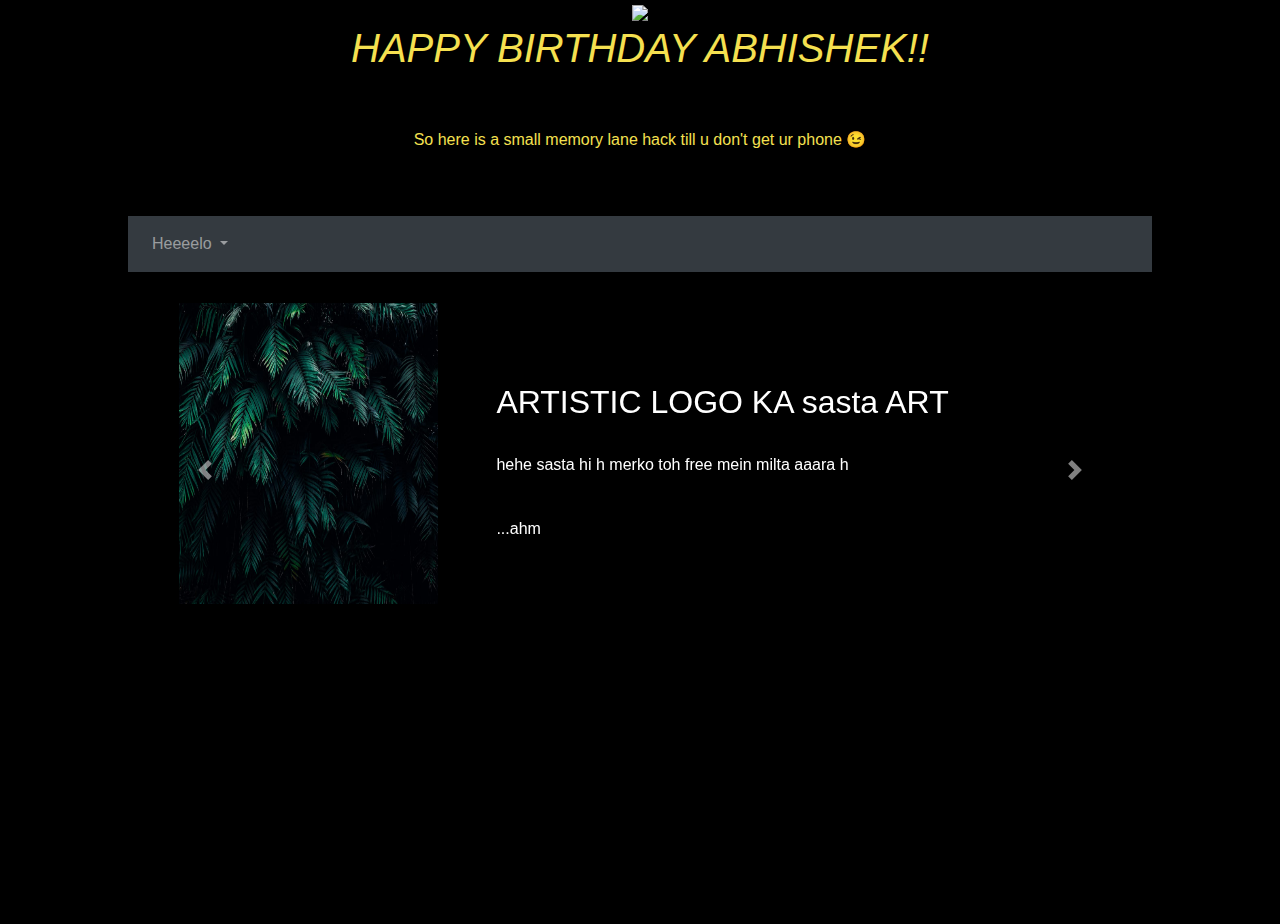
==== index.html @ fbf51771 "first commit" ====
<!DOCTYPE html>
<html>

<head>
  <meta charset="utf-8">
  <title>Happy Birthday</title>

  <link rel="icon" href="favicon.ico">

  <!-- bootstrap-->
  <link rel="stylesheet" href="https://maxcdn.bootstrapcdn.com/bootstrap/4.0.0/css/bootstrap.min.css" rel="nofollow" integrity="sha384-Gn5384xqQ1aoWXA+058RXPxPg6fy4IWvTNh0E263XmFcJlSAwiGgFAW/dAiS6JXm" crossorigin="anonymous">
  <script src="https://code.jquery.com/jquery-3.2.1.slim.min.js" integrity="sha384-KJ3o2DKtIkvYIK3UENzmM7KCkRr/rE9/Qpg6aAZGJwFDMVNA/GpGFF93hXpG5KkN" crossorigin="anonymous"></script>
  <script src="https://cdnjs.cloudflare.com/ajax/libs/popper.js/1.12.9/umd/popper.min.js" integrity="sha384-ApNbgh9B+Y1QKtv3Rn7W3mgPxhU9K/ScQsAP7hUibX39j7fakFPskvXusvfa0b4Q" crossorigin="anonymous"></script>
  <script src="https://maxcdn.bootstrapcdn.com/bootstrap/4.0.0/js/bootstrap.min.js" integrity="sha384-JZR6Spejh4U02d8jOt6vLEHfe/JQGiRRSQQxSfFWpi1MquVdAyjUar5+76PVCmYl" crossorigin="anonymous"></script>
  <script src="https://code.jquery.com/jquery-3.4.1.slim.min.js" integrity="sha384-J6qa4849blE2+poT4WnyKhv5vZF5SrPo0iEjwBvKU7imGFAV0wwj1yYfoRSJoZ+n" crossorigin="anonymous"></script>
  <script src="https://cdn.jsdelivr.net/npm/popper.js@1.16.0/dist/umd/popper.min.js" integrity="sha384-Q6E9RHvbIyZFJoft+2mJbHaEWldlvI9IOYy5n3zV9zzTtmI3UksdQRVvoxMfooAo" crossorigin="anonymous"></script>
  <script src="https://stackpath.bootstrapcdn.com/bootstrap/5.0.0-alpha1/js/bootstrap.min.js" integrity="sha384-oesi62hOLfzrys4LxRF63OJCXdXDipiYWBnvTl9Y9/TRlw5xlKIEHpNyvvDShgf/" crossorigin="anonymous"></script>

  <!--   -->


  <script src="https://cdnjs.cloudflare.com/ajax/libs/popper.js/1.12.9/umd/popper.min.js" integrity="sha384-ApNbgh9B+Y1QKtv3Rn7W3mgPxhU9K/ScQsAP7hUibX39j7fakFPskvXusvfa0b4Q" crossorigin="anonymous"></script>

  <!--   -->

  <link rel="preconnect" href="https://fonts.googleapis.com">
  <link rel="preconnect" href="https://fonts.gstatic.com" crossorigin>
  <script src="https://kit.fontawesome.com/4dca7e4e82.js" crossorigin="anonymous"></script>
  <link href="https://fonts.googleapis.com/css2?family=Montserrat+Alternates&family=Ubuntu&display=swap" rel="stylesheet">


  <!--  icons  -->
  <link rel="stylesheet" href="https://cdnjs.cloudflare.com/ajax/libs/font-awesome/4.7.0/css/font-awesome.min.css">

  <link rel="stylesheet" href="css/styles.css">
  <script type="text/javascript" src="javaEJ\script.js"></script>
</head>


<body style="background-color: black;">

  <div class="container">
    <!-- navbar -->

    <div class="pos-f-t">
      <div class="collapse" id="navbarToggleExternalContent">
        <div class="bg-dark p-4">
          <h4 class="text-white">Collapsed content</h4>
          <span class="text-muted">Toggleable via the navbar brand.</span>
        </div>
      </div>
      <nav class="navbar fixed-top navbar-dark bg-dark">
        <button class="navbar-toggler" type="button" data-toggle="collapse" data-target="#navbarToggleExternalContent" aria-controls="navbarToggleExternalContent" aria-expanded="false" aria-label="Toggle navigation">
          <span class="navbar-toggler-icon"></span>
        </button>
      </nav>
    </div>
  </div>


  <!--happy birthday -->
  <section class="Happy Birthday" style="  margin-left:10%; margin-right: 10%; height:80%">

    <div style="text-align:center; background-color:black;">

      <img src="images\_minion_main1.gif" alt=" " style="width:50%; height: auto;  ">
      <h1 style="color:#f5e050; font-size:add_size;"><em>HAPPY BIRTHDAY ABHISHEK!!</em></h1>
      <br><br>
      <p style="color:#f5e050;">So here is a small memory lane hack till u don't get ur phone &#128521;</p>
      <br>
      <br>
    </div>

    <nav class="navbar navbar-expand-lg navbar-dark bg-dark">

      <div class="collapse navbar-collapse" id="navbarNavDropdown" style="color:white;">
        <ul class="navbar-nav">




          <li class="nav-item dropdown">
            <a class="nav-link dropdown-toggle" href="#" id="navbarDropdownMenuLink" data-toggle="dropdown" aria-haspopup="true" aria-expanded="false">
              Heeeelo
            </a>
            <div class="dropdown-menu" aria-labelledby="navbarDropdownMenuLink">
              <a class="dropdown-item" href="art.html">Art</a>
              <a class="dropdown-item" href="metameme.html">MeMeta</a>
              <a class="dropdown-item" href="ss.html">Chats</a>
              <a class="dropdown-item" href="thischuti.html">Break</a>
              <a class="dropdown-item" href="binge.html">S Show</a>
              <a class="dropdown-item" href="zoo.html">Zoo</a>

            </div>
          </li>

        </ul>
      </div>
    </nav>

  </section>


  <!-- collage -->


  <section style="background-color:black; margin-left:10%; margin-right: 10%; color:white; padding-bottom:20%;">
    <div id="abhichoose" class="carousel slide" data-ride="false">
      <div class="carousel-inner">

        <div class="carousel-item active">
          <a href="art.html">
            <div class="row">
              <div class="col-4" style="align:right;">
                <img src="images1\art-plant.jpg" alt="ART" width=200px; height=300px; style="margin:0;">
              </div>
              <div class="col-8" style="margin-top: 80px; margin-bottom: 80px; color:white; text-align:left;">
                <h2>ARTISTIC LOGO KA sasta ART</h2>
                <br>
                <p>hehe sasta hi h merko toh free mein milta aaara h</p>
                <br>
                <p>...ahm</p>
              </div>
            </div>
          </a>
        </div>


        <div class="carousel-item ">
          <a href="metameme.html">
            <div class="row">
              <div class="col-4">
                <img src="images\meta.jpg" alt="ART" width=200px; height=300px; style="margin:0;">
              </div>
              <div class="col-8" style="margin-top: 80px; margin-bottom: 80px;color:white; text-align:left;">
                <h2>MeMe and Meta</h2>
                <br>
                <p>something making and breaking inside u..</p>
                <br>
                <p>(plus mere liye toh dono hasne k hi sources h{EVIL LAUGHTER})</p>
              </div>
            </div>
          </a>
        </div>


        <div class="carousel-item">
          <a href="ss.html">
            <div class="row">
              <div class="col-4" style="align:right;">
                <img src="images2\ss a24.png" alt="ART" width=200px; height=300px; style="margin:0;">
              </div>
              <div class="col-8" style="margin-top: 80px; margin-bottom: 80px; color:white; text-align:left;">
                <h2> Chats</h2>
                <br>
                <p>Cause u should never forget ur identity</p>
                <br>
                <p> For Chomu Insan</p>
              </div>
            </div>
          </a>
        </div>




        <div class="carousel-item">
          <a href="thischuti.html">
            <div class="row">
              <div class="col-4" style="align:right;">
                <img src="images4\thischuti36.png" alt="ART" width=200px; height=300px; style="margin:0;">
              </div>
              <div class="col-8" style="margin-top: 80px; margin-bottom: 80px; color:white; text-align:left;">
                <h2> Pichli Azadi</h2>
                <br>
                <p>u can relive some moments of this chuti</p>
                <br>
                <p> kyonki aur kuch h bhi ni na hath mein (hehe) </p>
              </div>
            </div>
          </a>
        </div>

        <div class="carousel-item">
          <a href="binge.html">
            <div class="row">
              <div class="col-4" style="align:right;">
                <img src="images4\thischuti44.png" alt="ART" width=200px; height=300px; style="margin:0;">
              </div>
              <div class="col-8" style="margin-top: 80px; margin-bottom: 80px; color:white; text-align:left;">
                <h2> BINGE WATCHING</h2>
                <br>
                <p>Some series with food for u.</p>
                <br>
                <p>I know nda mein bhot mil jata hoga </p>
                <br>
                <p>But still...</p>
              </div>
            </div>
          </a>
        </div>


        <div class="carousel-item">
          <a href="zoo.html">
            <div class="row">
              <div class="col-4" style="align:right;">
                <img src="images4\thischuti26.jpg" alt="ART" width=200px; height=300px; style="margin:0;">
              </div>
              <div class="col-8" style="margin-top: 80px; margin-bottom: 80px; color:white; text-align:left;">
                <h2> ZOO</h2>
                <br>
                <p><em>EVIL LAUGHTER</em></p>
                <br>

              </div>
            </div>
          </a>
        </div>



      </div>
      <a class="carousel-control-prev" href="#abhichoose" role="button" data-slide="prev">
        <span class="carousel-control-prev-icon"></span>
      </a>
      <a class="carousel-control-next" href="#abhichoose" role="button" data-slide="next">
        <span class="carousel-control-next-icon"></span>
      </a>
    </div>
  </section>






</body>

</html>
---- css/styles.css ----
img {
  width: 90%;
  height: 90%;
}

.carousel-item {
  padding: 3% 5%;
}

.picture {
  padding: 2px;
  padding-left: 2px;
  padding-right: 2px;
}

/* The grid: Four equal columns that floats next to each other */
.column {
  float: left;
  width: 25%;
  padding: 10px;
}

/* Style the images inside the grid */
.column img {
  opacity: 0.8;
  cursor: pointer;
}

.column img:hover {
  opacity: 1;
}

/* Clear floats after the columns */
.row:after {
  content: "";
  display: table;
  clear: both;
}

/* The expanding image container (positioning is needed to position the close button and the text) */
.container {
  position: relative;
  display: none;
}

/* Expanding image text */
#imgtext {
  position: absolute;
  bottom: 15px;
  left: 15px;
  color: white;
  font-size: 20px;
}

/* Closable button inside the image */
.closebtn {
  position: absolute;
  top: 10px;
  right: 15px;
  color: white;
  font-size: 35px;
  cursor: pointer;
}

.enlarge {
  position: absolute;
  position: fixed;
  top: 25%;
  left: 25%;
  /* WARN */
  height: 80%;
  width: auto;
  align: center;
}

.pics {
  border: 5px solid;
  border-color: #aaa9ad;
  border-width: medium;
}

.middle {

  font-size-adjust: 0.4;
  transition: .5s ease;
  position: absolute;
  top:90%;
  left: 10%;
  z-index: 2;
  text-align: center;
  color: red;
}

.pic-msg:hover .pics {
  opacity: 0.3;
}

.pic-msg:hover .middle {
  opacity: 1;
}
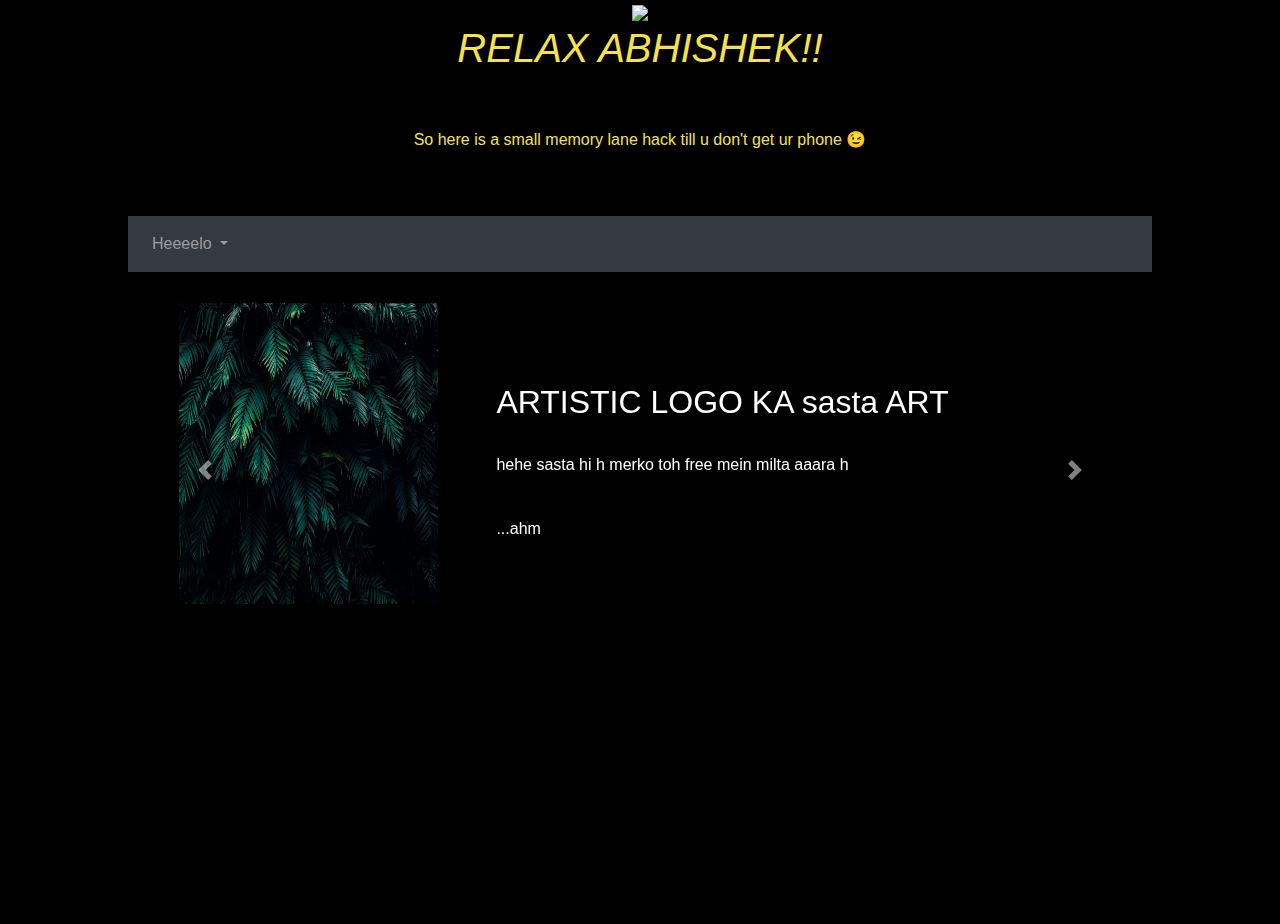
==== commit ee92a36b: "Update index.html" ====
--- a/index.html
+++ b/index.html
@@ -1,240 +1,240 @@
-<!DOCTYPE html>
-<html>
-
-<head>
-  <meta charset="utf-8">
-  <title>Happy Birthday</title>
-
-  <link rel="icon" href="favicon.ico">
-
-  <!-- bootstrap-->
-  <link rel="stylesheet" href="https://maxcdn.bootstrapcdn.com/bootstrap/4.0.0/css/bootstrap.min.css" rel="nofollow" integrity="sha384-Gn5384xqQ1aoWXA+058RXPxPg6fy4IWvTNh0E263XmFcJlSAwiGgFAW/dAiS6JXm" crossorigin="anonymous">
-  <script src="https://code.jquery.com/jquery-3.2.1.slim.min.js" integrity="sha384-KJ3o2DKtIkvYIK3UENzmM7KCkRr/rE9/Qpg6aAZGJwFDMVNA/GpGFF93hXpG5KkN" crossorigin="anonymous"></script>
-  <script src="https://cdnjs.cloudflare.com/ajax/libs/popper.js/1.12.9/umd/popper.min.js" integrity="sha384-ApNbgh9B+Y1QKtv3Rn7W3mgPxhU9K/ScQsAP7hUibX39j7fakFPskvXusvfa0b4Q" crossorigin="anonymous"></script>
-  <script src="https://maxcdn.bootstrapcdn.com/bootstrap/4.0.0/js/bootstrap.min.js" integrity="sha384-JZR6Spejh4U02d8jOt6vLEHfe/JQGiRRSQQxSfFWpi1MquVdAyjUar5+76PVCmYl" crossorigin="anonymous"></script>
-  <script src="https://code.jquery.com/jquery-3.4.1.slim.min.js" integrity="sha384-J6qa4849blE2+poT4WnyKhv5vZF5SrPo0iEjwBvKU7imGFAV0wwj1yYfoRSJoZ+n" crossorigin="anonymous"></script>
-  <script src="https://cdn.jsdelivr.net/npm/popper.js@1.16.0/dist/umd/popper.min.js" integrity="sha384-Q6E9RHvbIyZFJoft+2mJbHaEWldlvI9IOYy5n3zV9zzTtmI3UksdQRVvoxMfooAo" crossorigin="anonymous"></script>
-  <script src="https://stackpath.bootstrapcdn.com/bootstrap/5.0.0-alpha1/js/bootstrap.min.js" integrity="sha384-oesi62hOLfzrys4LxRF63OJCXdXDipiYWBnvTl9Y9/TRlw5xlKIEHpNyvvDShgf/" crossorigin="anonymous"></script>
-
-  <!--   -->
-
-
-  <script src="https://cdnjs.cloudflare.com/ajax/libs/popper.js/1.12.9/umd/popper.min.js" integrity="sha384-ApNbgh9B+Y1QKtv3Rn7W3mgPxhU9K/ScQsAP7hUibX39j7fakFPskvXusvfa0b4Q" crossorigin="anonymous"></script>
-
-  <!--   -->
-
-  <link rel="preconnect" href="https://fonts.googleapis.com">
-  <link rel="preconnect" href="https://fonts.gstatic.com" crossorigin>
-  <script src="https://kit.fontawesome.com/4dca7e4e82.js" crossorigin="anonymous"></script>
-  <link href="https://fonts.googleapis.com/css2?family=Montserrat+Alternates&family=Ubuntu&display=swap" rel="stylesheet">
-
-
-  <!--  icons  -->
-  <link rel="stylesheet" href="https://cdnjs.cloudflare.com/ajax/libs/font-awesome/4.7.0/css/font-awesome.min.css">
-
-  <link rel="stylesheet" href="css/styles.css">
-  <script type="text/javascript" src="javaEJ\script.js"></script>
-</head>
-
-
-<body style="background-color: black;">
-
-  <div class="container">
-    <!-- navbar -->
-
-    <div class="pos-f-t">
-      <div class="collapse" id="navbarToggleExternalContent">
-        <div class="bg-dark p-4">
-          <h4 class="text-white">Collapsed content</h4>
-          <span class="text-muted">Toggleable via the navbar brand.</span>
-        </div>
-      </div>
-      <nav class="navbar fixed-top navbar-dark bg-dark">
-        <button class="navbar-toggler" type="button" data-toggle="collapse" data-target="#navbarToggleExternalContent" aria-controls="navbarToggleExternalContent" aria-expanded="false" aria-label="Toggle navigation">
-          <span class="navbar-toggler-icon"></span>
-        </button>
-      </nav>
-    </div>
-  </div>
-
-
-  <!--happy birthday -->
-  <section class="Happy Birthday" style="  margin-left:10%; margin-right: 10%; height:80%">
-
-    <div style="text-align:center; background-color:black;">
-
-      <img src="images\_minion_main1.gif" alt=" " style="width:50%; height: auto;  ">
-      <h1 style="color:#f5e050; font-size:add_size;"><em>HAPPY BIRTHDAY ABHISHEK!!</em></h1>
-      <br><br>
-      <p style="color:#f5e050;">So here is a small memory lane hack till u don't get ur phone &#128521;</p>
-      <br>
-      <br>
-    </div>
-
-    <nav class="navbar navbar-expand-lg navbar-dark bg-dark">
-
-      <div class="collapse navbar-collapse" id="navbarNavDropdown" style="color:white;">
-        <ul class="navbar-nav">
-
-
-
-
-          <li class="nav-item dropdown">
-            <a class="nav-link dropdown-toggle" href="#" id="navbarDropdownMenuLink" data-toggle="dropdown" aria-haspopup="true" aria-expanded="false">
-              Heeeelo
-            </a>
-            <div class="dropdown-menu" aria-labelledby="navbarDropdownMenuLink">
-              <a class="dropdown-item" href="art.html">Art</a>
-              <a class="dropdown-item" href="metameme.html">MeMeta</a>
-              <a class="dropdown-item" href="ss.html">Chats</a>
-              <a class="dropdown-item" href="thischuti.html">Break</a>
-              <a class="dropdown-item" href="binge.html">S Show</a>
-              <a class="dropdown-item" href="zoo.html">Zoo</a>
-
-            </div>
-          </li>
-
-        </ul>
-      </div>
-    </nav>
-
-  </section>
-
-
-  <!-- collage -->
-
-
-  <section style="background-color:black; margin-left:10%; margin-right: 10%; color:white; padding-bottom:20%;">
-    <div id="abhichoose" class="carousel slide" data-ride="false">
-      <div class="carousel-inner">
-
-        <div class="carousel-item active">
-          <a href="art.html">
-            <div class="row">
-              <div class="col-4" style="align:right;">
-                <img src="images1\art-plant.jpg" alt="ART" width=200px; height=300px; style="margin:0;">
-              </div>
-              <div class="col-8" style="margin-top: 80px; margin-bottom: 80px; color:white; text-align:left;">
-                <h2>ARTISTIC LOGO KA sasta ART</h2>
-                <br>
-                <p>hehe sasta hi h merko toh free mein milta aaara h</p>
-                <br>
-                <p>...ahm</p>
-              </div>
-            </div>
-          </a>
-        </div>
-
-
-        <div class="carousel-item ">
-          <a href="metameme.html">
-            <div class="row">
-              <div class="col-4">
-                <img src="images\meta.jpg" alt="ART" width=200px; height=300px; style="margin:0;">
-              </div>
-              <div class="col-8" style="margin-top: 80px; margin-bottom: 80px;color:white; text-align:left;">
-                <h2>MeMe and Meta</h2>
-                <br>
-                <p>something making and breaking inside u..</p>
-                <br>
-                <p>(plus mere liye toh dono hasne k hi sources h{EVIL LAUGHTER})</p>
-              </div>
-            </div>
-          </a>
-        </div>
-
-
-        <div class="carousel-item">
-          <a href="ss.html">
-            <div class="row">
-              <div class="col-4" style="align:right;">
-                <img src="images2\ss a24.png" alt="ART" width=200px; height=300px; style="margin:0;">
-              </div>
-              <div class="col-8" style="margin-top: 80px; margin-bottom: 80px; color:white; text-align:left;">
-                <h2> Chats</h2>
-                <br>
-                <p>Cause u should never forget ur identity</p>
-                <br>
-                <p> For Chomu Insan</p>
-              </div>
-            </div>
-          </a>
-        </div>
-
-
-
-
-        <div class="carousel-item">
-          <a href="thischuti.html">
-            <div class="row">
-              <div class="col-4" style="align:right;">
-                <img src="images4\thischuti36.png" alt="ART" width=200px; height=300px; style="margin:0;">
-              </div>
-              <div class="col-8" style="margin-top: 80px; margin-bottom: 80px; color:white; text-align:left;">
-                <h2> Pichli Azadi</h2>
-                <br>
-                <p>u can relive some moments of this chuti</p>
-                <br>
-                <p> kyonki aur kuch h bhi ni na hath mein (hehe) </p>
-              </div>
-            </div>
-          </a>
-        </div>
-
-        <div class="carousel-item">
-          <a href="binge.html">
-            <div class="row">
-              <div class="col-4" style="align:right;">
-                <img src="images4\thischuti44.png" alt="ART" width=200px; height=300px; style="margin:0;">
-              </div>
-              <div class="col-8" style="margin-top: 80px; margin-bottom: 80px; color:white; text-align:left;">
-                <h2> BINGE WATCHING</h2>
-                <br>
-                <p>Some series with food for u.</p>
-                <br>
-                <p>I know nda mein bhot mil jata hoga </p>
-                <br>
-                <p>But still...</p>
-              </div>
-            </div>
-          </a>
-        </div>
-
-
-        <div class="carousel-item">
-          <a href="zoo.html">
-            <div class="row">
-              <div class="col-4" style="align:right;">
-                <img src="images4\thischuti26.jpg" alt="ART" width=200px; height=300px; style="margin:0;">
-              </div>
-              <div class="col-8" style="margin-top: 80px; margin-bottom: 80px; color:white; text-align:left;">
-                <h2> ZOO</h2>
-                <br>
-                <p><em>EVIL LAUGHTER</em></p>
-                <br>
-
-              </div>
-            </div>
-          </a>
-        </div>
-
-
-
-      </div>
-      <a class="carousel-control-prev" href="#abhichoose" role="button" data-slide="prev">
-        <span class="carousel-control-prev-icon"></span>
-      </a>
-      <a class="carousel-control-next" href="#abhichoose" role="button" data-slide="next">
-        <span class="carousel-control-next-icon"></span>
-      </a>
-    </div>
-  </section>
-
-
-
-
-
-
-</body>
-
-</html>
+<!DOCTYPE html>
+<html>
+
+<head>
+  <meta charset="utf-8">
+  <title>Relax</title>
+
+  <link rel="icon" href="favicon.ico">
+
+  <!-- bootstrap-->
+  <link rel="stylesheet" href="https://maxcdn.bootstrapcdn.com/bootstrap/4.0.0/css/bootstrap.min.css" rel="nofollow" integrity="sha384-Gn5384xqQ1aoWXA+058RXPxPg6fy4IWvTNh0E263XmFcJlSAwiGgFAW/dAiS6JXm" crossorigin="anonymous">
+  <script src="https://code.jquery.com/jquery-3.2.1.slim.min.js" integrity="sha384-KJ3o2DKtIkvYIK3UENzmM7KCkRr/rE9/Qpg6aAZGJwFDMVNA/GpGFF93hXpG5KkN" crossorigin="anonymous"></script>
+  <script src="https://cdnjs.cloudflare.com/ajax/libs/popper.js/1.12.9/umd/popper.min.js" integrity="sha384-ApNbgh9B+Y1QKtv3Rn7W3mgPxhU9K/ScQsAP7hUibX39j7fakFPskvXusvfa0b4Q" crossorigin="anonymous"></script>
+  <script src="https://maxcdn.bootstrapcdn.com/bootstrap/4.0.0/js/bootstrap.min.js" integrity="sha384-JZR6Spejh4U02d8jOt6vLEHfe/JQGiRRSQQxSfFWpi1MquVdAyjUar5+76PVCmYl" crossorigin="anonymous"></script>
+  <script src="https://code.jquery.com/jquery-3.4.1.slim.min.js" integrity="sha384-J6qa4849blE2+poT4WnyKhv5vZF5SrPo0iEjwBvKU7imGFAV0wwj1yYfoRSJoZ+n" crossorigin="anonymous"></script>
+  <script src="https://cdn.jsdelivr.net/npm/popper.js@1.16.0/dist/umd/popper.min.js" integrity="sha384-Q6E9RHvbIyZFJoft+2mJbHaEWldlvI9IOYy5n3zV9zzTtmI3UksdQRVvoxMfooAo" crossorigin="anonymous"></script>
+  <script src="https://stackpath.bootstrapcdn.com/bootstrap/5.0.0-alpha1/js/bootstrap.min.js" integrity="sha384-oesi62hOLfzrys4LxRF63OJCXdXDipiYWBnvTl9Y9/TRlw5xlKIEHpNyvvDShgf/" crossorigin="anonymous"></script>
+
+  <!--   -->
+
+
+  <script src="https://cdnjs.cloudflare.com/ajax/libs/popper.js/1.12.9/umd/popper.min.js" integrity="sha384-ApNbgh9B+Y1QKtv3Rn7W3mgPxhU9K/ScQsAP7hUibX39j7fakFPskvXusvfa0b4Q" crossorigin="anonymous"></script>
+
+  <!--   -->
+
+  <link rel="preconnect" href="https://fonts.googleapis.com">
+  <link rel="preconnect" href="https://fonts.gstatic.com" crossorigin>
+  <script src="https://kit.fontawesome.com/4dca7e4e82.js" crossorigin="anonymous"></script>
+  <link href="https://fonts.googleapis.com/css2?family=Montserrat+Alternates&family=Ubuntu&display=swap" rel="stylesheet">
+
+
+  <!--  icons  -->
+  <link rel="stylesheet" href="https://cdnjs.cloudflare.com/ajax/libs/font-awesome/4.7.0/css/font-awesome.min.css">
+
+  <link rel="stylesheet" href="css/styles.css">
+  <script type="text/javascript" src="javaEJ\script.js"></script>
+</head>
+
+
+<body style="background-color: black;">
+
+  <div class="container">
+    <!-- navbar -->
+
+    <div class="pos-f-t">
+      <div class="collapse" id="navbarToggleExternalContent">
+        <div class="bg-dark p-4">
+          <h4 class="text-white">Collapsed content</h4>
+          <span class="text-muted">Toggleable via the navbar brand.</span>
+        </div>
+      </div>
+      <nav class="navbar fixed-top navbar-dark bg-dark">
+        <button class="navbar-toggler" type="button" data-toggle="collapse" data-target="#navbarToggleExternalContent" aria-controls="navbarToggleExternalContent" aria-expanded="false" aria-label="Toggle navigation">
+          <span class="navbar-toggler-icon"></span>
+        </button>
+      </nav>
+    </div>
+  </div>
+
+
+  <!--happy birthday -->
+  <section class="Happy Birthday" style="  margin-left:10%; margin-right: 10%; height:80%">
+
+    <div style="text-align:center; background-color:black;">
+
+      <img src="https://media1.giphy.com/media/VNNyo3QioK6re/giphy.gif?cid=ecf05e47jwo95i82n3gigkjxvmj5pke21gx1do2wjqpyw98r&rid=giphy.gif&ct=g" alt=" " style="width:50%; height: auto;  ">
+      <h1 style="color:#f5e050; font-size:add_size;"><em>RELAX ABHISHEK!!</em></h1>
+      <br><br>
+      <p style="color:#f5e050;">So here is a small memory lane hack till u don't get ur phone &#128521;</p>
+      <br>
+      <br>
+    </div>
+
+    <nav class="navbar navbar-expand-lg navbar-dark bg-dark">
+
+      <div class="collapse navbar-collapse" id="navbarNavDropdown" style="color:white;">
+        <ul class="navbar-nav">
+
+
+
+
+          <li class="nav-item dropdown">
+            <a class="nav-link dropdown-toggle" href="#" id="navbarDropdownMenuLink" data-toggle="dropdown" aria-haspopup="true" aria-expanded="false">
+              Heeeelo
+            </a>
+            <div class="dropdown-menu" aria-labelledby="navbarDropdownMenuLink">
+              <a class="dropdown-item" href="art.html">Art</a>
+              <a class="dropdown-item" href="metameme.html">MeMeta</a>
+              <a class="dropdown-item" href="ss.html">Chats</a>
+              <a class="dropdown-item" href="thischuti.html">Break</a>
+              <a class="dropdown-item" href="binge.html">S Show</a>
+              <a class="dropdown-item" href="zoo.html">Zoo</a>
+
+            </div>
+          </li>
+
+        </ul>
+      </div>
+    </nav>
+
+  </section>
+
+
+  <!-- collage -->
+
+
+  <section style="background-color:black; margin-left:10%; margin-right: 10%; color:white; padding-bottom:20%;">
+    <div id="abhichoose" class="carousel slide" data-ride="false">
+      <div class="carousel-inner">
+
+        <div class="carousel-item active">
+          <a href="art.html">
+            <div class="row">
+              <div class="col-4" style="align:right;">
+                <img src="images1\art-plant.jpg" alt="ART" width=200px; height=300px; style="margin:0;">
+              </div>
+              <div class="col-8" style="margin-top: 80px; margin-bottom: 80px; color:white; text-align:left;">
+                <h2>ARTISTIC LOGO KA sasta ART</h2>
+                <br>
+                <p>hehe sasta hi h merko toh free mein milta aaara h</p>
+                <br>
+                <p>...ahm</p>
+              </div>
+            </div>
+          </a>
+        </div>
+
+
+        <div class="carousel-item ">
+          <a href="metameme.html">
+            <div class="row">
+              <div class="col-4">
+                <img src="images\meta.jpg" alt="ART" width=200px; height=300px; style="margin:0;">
+              </div>
+              <div class="col-8" style="margin-top: 80px; margin-bottom: 80px;color:white; text-align:left;">
+                <h2>MeMe and Meta</h2>
+                <br>
+                <p>something making and breaking inside u..</p>
+                <br>
+                <p>(plus mere liye toh dono hasne k hi sources h{EVIL LAUGHTER})</p>
+              </div>
+            </div>
+          </a>
+        </div>
+
+
+        <div class="carousel-item">
+          <a href="ss.html">
+            <div class="row">
+              <div class="col-4" style="align:right;">
+                <img src="images2\ss a24.png" alt="ART" width=200px; height=300px; style="margin:0;">
+              </div>
+              <div class="col-8" style="margin-top: 80px; margin-bottom: 80px; color:white; text-align:left;">
+                <h2> Chats</h2>
+                <br>
+                <p>Cause u should never forget ur identity</p>
+                <br>
+                <p> For Chomu Insan</p>
+              </div>
+            </div>
+          </a>
+        </div>
+
+
+
+
+        <div class="carousel-item">
+          <a href="thischuti.html">
+            <div class="row">
+              <div class="col-4" style="align:right;">
+                <img src="images4\thischuti36.png" alt="ART" width=200px; height=300px; style="margin:0;">
+              </div>
+              <div class="col-8" style="margin-top: 80px; margin-bottom: 80px; color:white; text-align:left;">
+                <h2> Pichli Azadi</h2>
+                <br>
+                <p>u can relive some moments of this chuti</p>
+                <br>
+                <p> kyonki aur kuch h bhi ni na hath mein (hehe) </p>
+              </div>
+            </div>
+          </a>
+        </div>
+
+        <div class="carousel-item">
+          <a href="binge.html">
+            <div class="row">
+              <div class="col-4" style="align:right;">
+                <img src="images4\thischuti44.png" alt="ART" width=200px; height=300px; style="margin:0;">
+              </div>
+              <div class="col-8" style="margin-top: 80px; margin-bottom: 80px; color:white; text-align:left;">
+                <h2> BINGE WATCHING</h2>
+                <br>
+                <p>Some series with food for u.</p>
+                <br>
+                <p>I know nda mein bhot mil jata hoga </p>
+                <br>
+                <p>But still...</p>
+              </div>
+            </div>
+          </a>
+        </div>
+
+
+        <div class="carousel-item">
+          <a href="zoo.html">
+            <div class="row">
+              <div class="col-4" style="align:right;">
+                <img src="images4\thischuti26.jpg" alt="ART" width=200px; height=300px; style="margin:0;">
+              </div>
+              <div class="col-8" style="margin-top: 80px; margin-bottom: 80px; color:white; text-align:left;">
+                <h2> ZOO</h2>
+                <br>
+                <p><em>EVIL LAUGHTER</em></p>
+                <br>
+
+              </div>
+            </div>
+          </a>
+        </div>
+
+
+
+      </div>
+      <a class="carousel-control-prev" href="#abhichoose" role="button" data-slide="prev">
+        <span class="carousel-control-prev-icon"></span>
+      </a>
+      <a class="carousel-control-next" href="#abhichoose" role="button" data-slide="next">
+        <span class="carousel-control-next-icon"></span>
+      </a>
+    </div>
+  </section>
+
+
+
+
+
+
+</body>
+
+</html>
--- a/css/styles.css
+++ b/css/styles.css
@@ -1,100 +1,100 @@
-img {
-  width: 90%;
-  height: 90%;
-}
-
-.carousel-item {
-  padding: 3% 5%;
-}
-
-.picture {
-  padding: 2px;
-  padding-left: 2px;
-  padding-right: 2px;
-}
-
-/* The grid: Four equal columns that floats next to each other */
-.column {
-  float: left;
-  width: 25%;
-  padding: 10px;
-}
-
-/* Style the images inside the grid */
-.column img {
-  opacity: 0.8;
-  cursor: pointer;
-}
-
-.column img:hover {
-  opacity: 1;
-}
-
-/* Clear floats after the columns */
-.row:after {
-  content: "";
-  display: table;
-  clear: both;
-}
-
-/* The expanding image container (positioning is needed to position the close button and the text) */
-.container {
-  position: relative;
-  display: none;
-}
-
-/* Expanding image text */
-#imgtext {
-  position: absolute;
-  bottom: 15px;
-  left: 15px;
-  color: white;
-  font-size: 20px;
-}
-
-/* Closable button inside the image */
-.closebtn {
-  position: absolute;
-  top: 10px;
-  right: 15px;
-  color: white;
-  font-size: 35px;
-  cursor: pointer;
-}
-
-.enlarge {
-  position: absolute;
-  position: fixed;
-  top: 25%;
-  left: 25%;
-  /* WARN */
-  height: 80%;
-  width: auto;
-  align: center;
-}
-
-.pics {
-  border: 5px solid;
-  border-color: #aaa9ad;
-  border-width: medium;
-}
-
-.middle {
-
-  font-size-adjust: 0.4;
-  transition: .5s ease;
-  position: absolute;
-  top:90%;
-  left: 10%;
-  z-index: 2;
-  text-align: center;
-  color: red;
-}
-
-.pic-msg:hover .pics {
-  opacity: 0.3;
-}
-
-.pic-msg:hover .middle {
-  opacity: 1;
-}
+img {
+  width: 90%;
+  height: 90%;
+}
+
+.carousel-item {
+  padding: 3% 5%;
+}
+
+.picture {
+  padding: 2px;
+  padding-left: 2px;
+  padding-right: 2px;
+}
+
+/* The grid: Four equal columns that floats next to each other */
+.column {
+  float: left;
+  width: 25%;
+  padding: 10px;
+}
+
+/* Style the images inside the grid */
+.column img {
+  opacity: 0.8;
+  cursor: pointer;
+}
+
+.column img:hover {
+  opacity: 1;
+}
+
+/* Clear floats after the columns */
+.row:after {
+  content: "";
+  display: table;
+  clear: both;
+}
+
+/* The expanding image container (positioning is needed to position the close button and the text) */
+.container {
+  position: relative;
+  display: none;
+}
+
+/* Expanding image text */
+#imgtext {
+  position: absolute;
+  bottom: 15px;
+  left: 15px;
+  color: white;
+  font-size: 20px;
+}
+
+/* Closable button inside the image */
+.closebtn {
+  position: absolute;
+  top: 10px;
+  right: 15px;
+  color: white;
+  font-size: 35px;
+  cursor: pointer;
+}
+
+.enlarge {
+  position: absolute;
+  position: fixed;
+  top: 25%;
+  left: 25%;
+  /* WARN */
+  height: 80%;
+  width: auto;
+  align: center;
+}
+
+.pics {
+  border: 5px solid;
+  border-color: #aaa9ad;
+  border-width: medium;
+}
+
+.middle {
+
+  font-size-adjust: 0.4;
+  transition: .5s ease;
+  position: absolute;
+  top:90%;
+  left: 10%;
+  z-index: 2;
+  text-align: center;
+  color: red;
+}
+
+.pic-msg:hover .pics {
+  opacity: 0.3;
+}
+
+.pic-msg:hover .middle {
+  opacity: 1;
+}
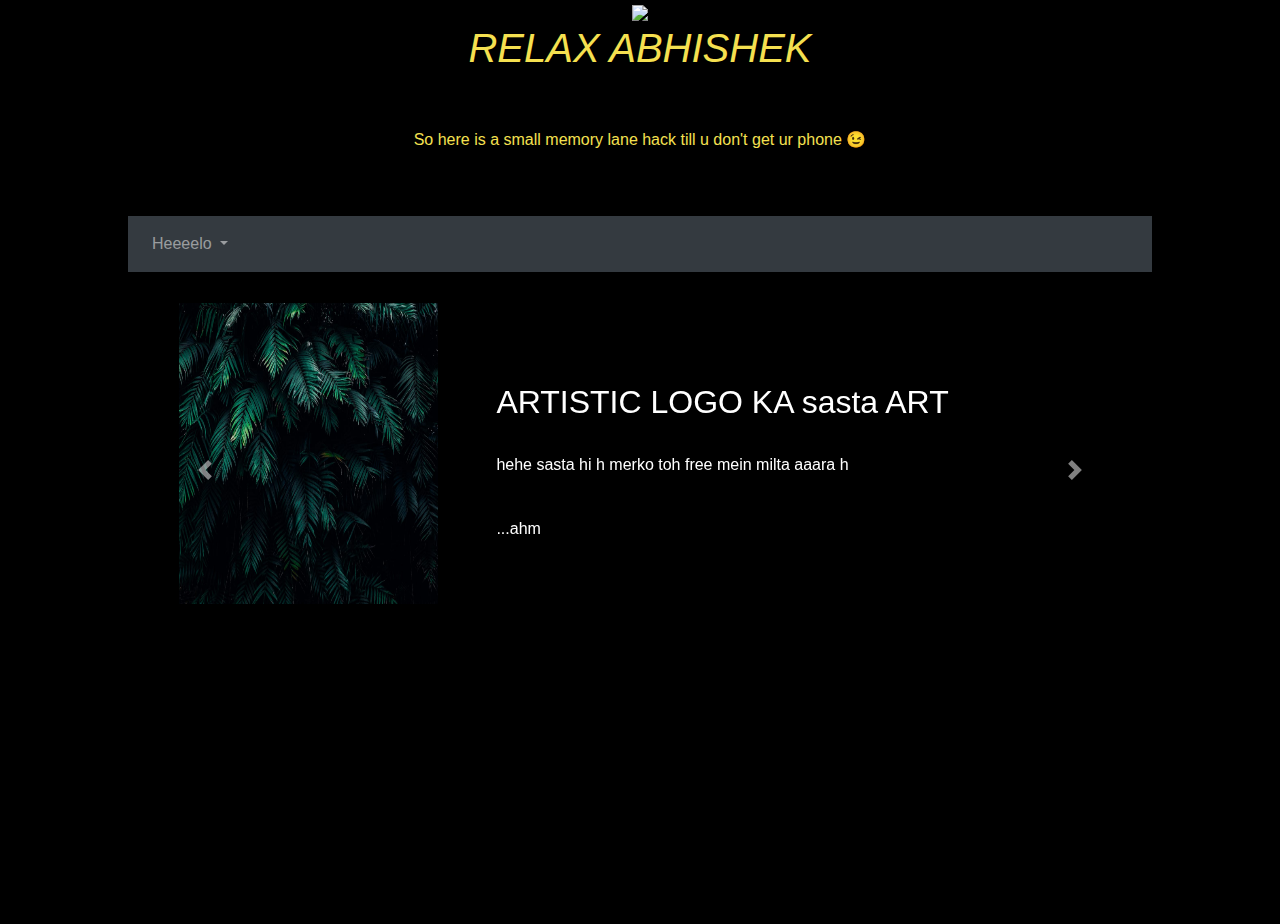
==== commit 9e8a6111: "Update index.html" ====
--- a/index.html
+++ b/index.html
@@ -64,7 +64,7 @@
     <div style="text-align:center; background-color:black;">
 
       <img src="https://media1.giphy.com/media/VNNyo3QioK6re/giphy.gif?cid=ecf05e47jwo95i82n3gigkjxvmj5pke21gx1do2wjqpyw98r&rid=giphy.gif&ct=g" alt=" " style="width:50%; height: auto;  ">
-      <h1 style="color:#f5e050; font-size:add_size;"><em>RELAX ABHISHEK!!</em></h1>
+      <h1 style="color:#f5e050; font-size:add_size;"><em>RELAX ABHISHEK</em></h1>
       <br><br>
       <p style="color:#f5e050;">So here is a small memory lane hack till u don't get ur phone &#128521;</p>
       <br>
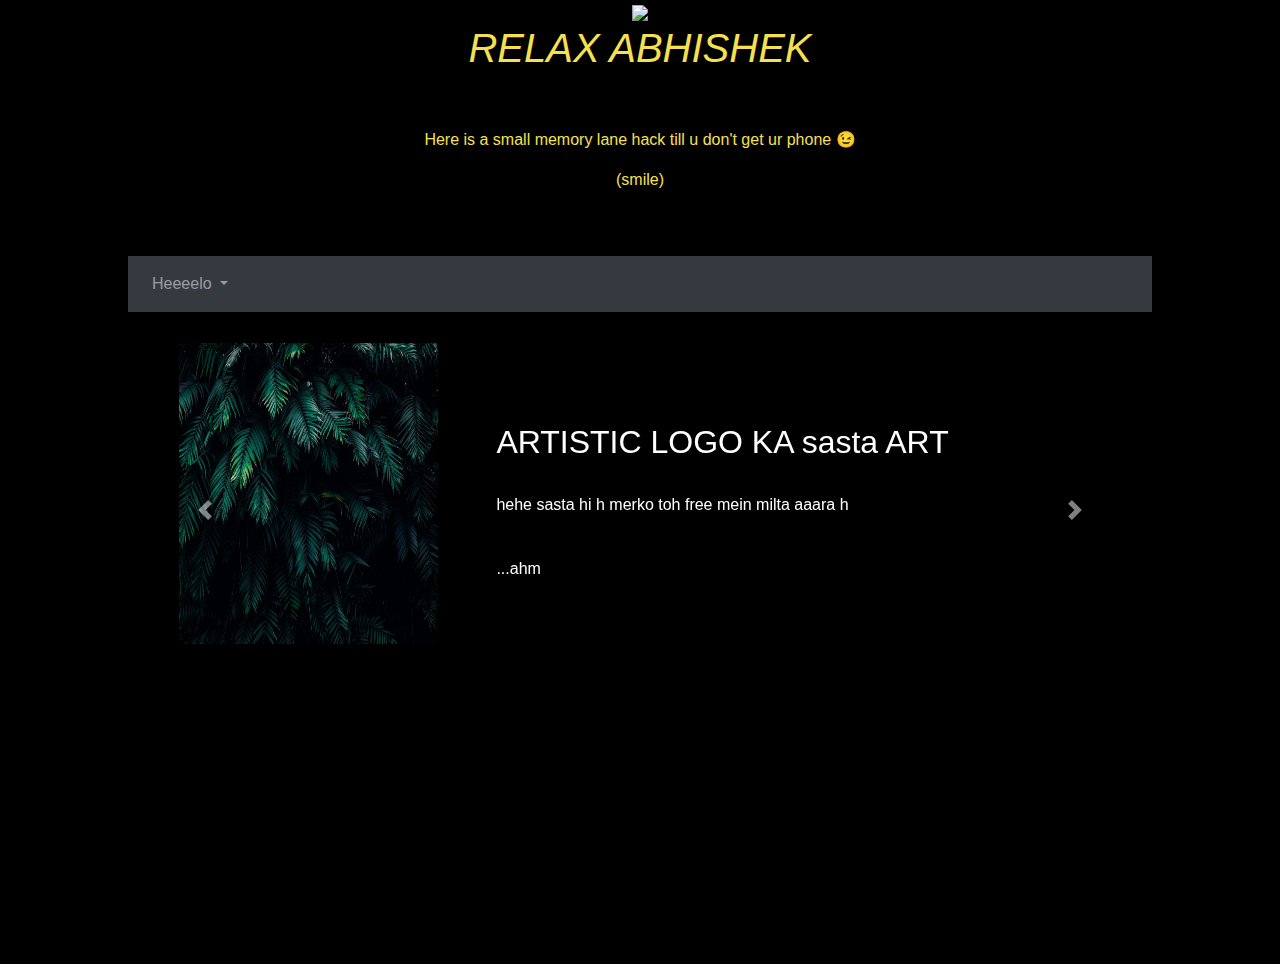
==== commit 25e0fb8a: "Update index.html" ====
--- a/index.html
+++ b/index.html
@@ -66,7 +66,8 @@
       <img src="https://media1.giphy.com/media/VNNyo3QioK6re/giphy.gif?cid=ecf05e47jwo95i82n3gigkjxvmj5pke21gx1do2wjqpyw98r&rid=giphy.gif&ct=g" alt=" " style="width:50%; height: auto;  ">
       <h1 style="color:#f5e050; font-size:add_size;"><em>RELAX ABHISHEK</em></h1>
       <br><br>
-      <p style="color:#f5e050;">So here is a small memory lane hack till u don't get ur phone &#128521;</p>
+      <p style="color:#f5e050;">Here is a small memory lane hack till u don't get ur phone &#128521;</p>
+       <p style="color:#f5e050;">(smile)</p>
       <br>
       <br>
     </div>
